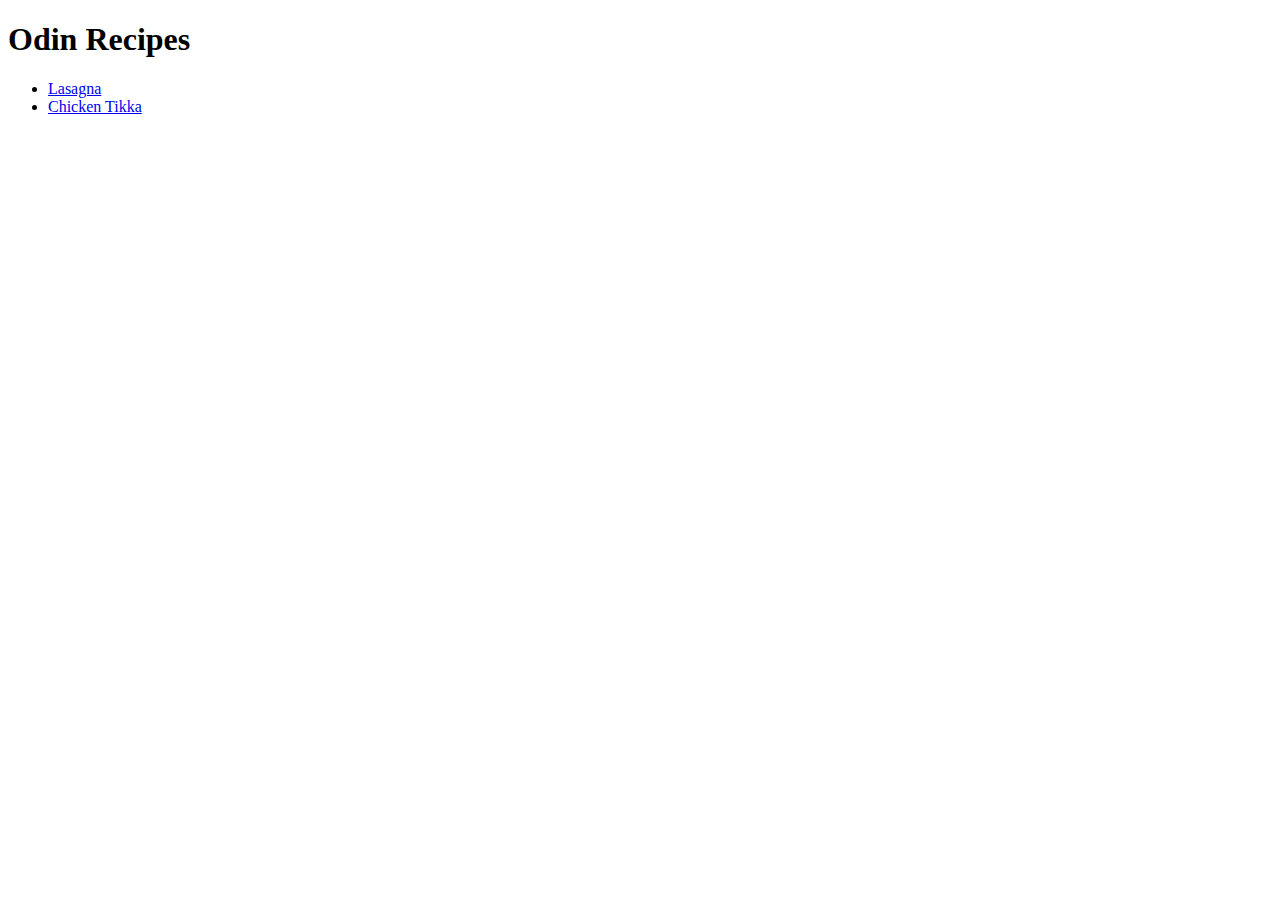
==== index.html @ 76091a0f "Index file added" ====
<!DOCTYPE html>

<html lang = "en">
    <head>
        <meta charset = "utf-8">
        <title>Recipes</title>
    </head>
    <body>
        <h1>Odin Recipes</h1>
        <ul>
        <li><a href = "recipelist/lasagna.html" rel = "noreferrer">Lasagna</a></li>
        <li><a href = "recipelist/chickentikka.html" rel = "noreferrer">Chicken Tikka</a></li>
        </ul>
    </body>
</html>
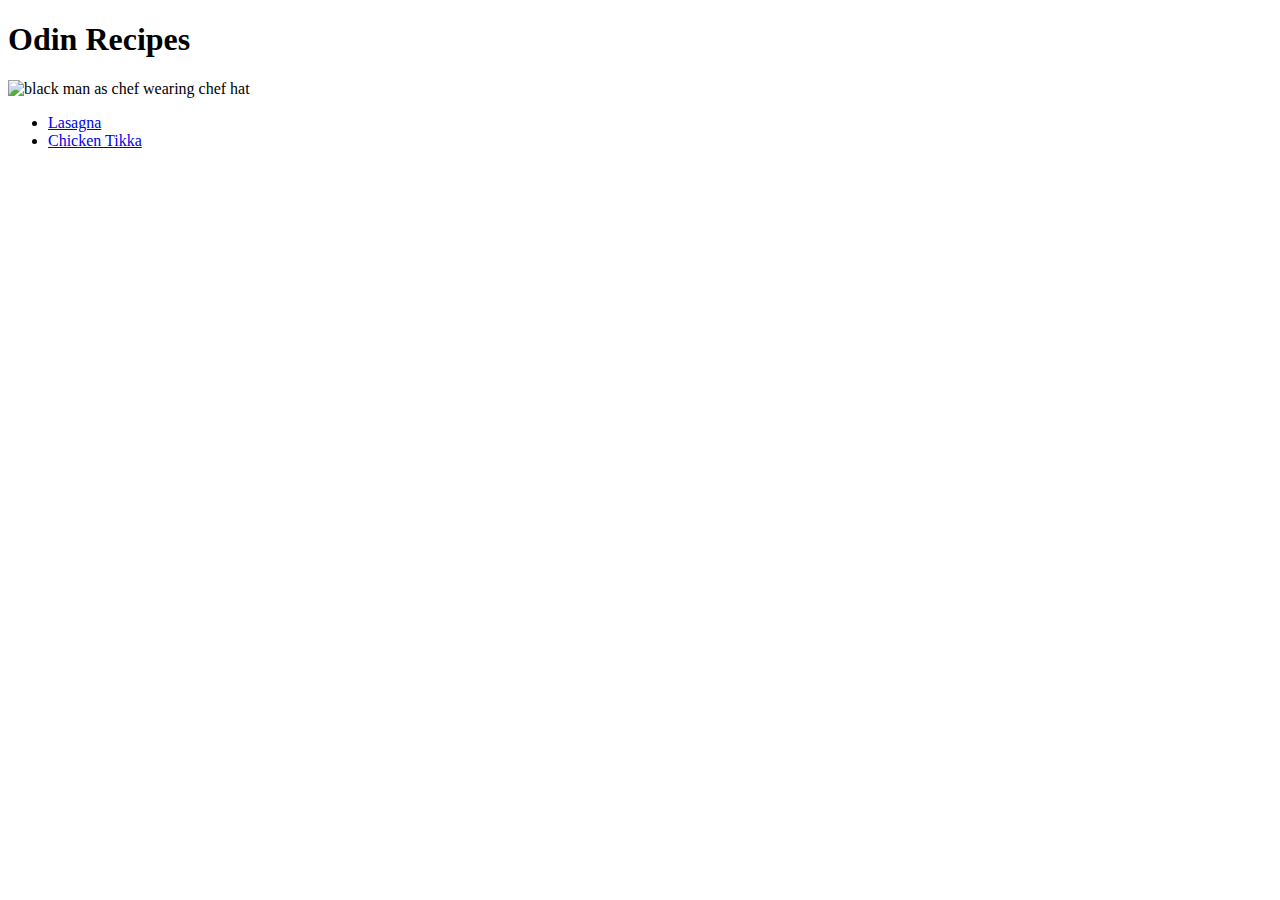
==== commit 3ace19d1: "Added final chef image" ====
--- a/index.html
+++ b/index.html
@@ -7,6 +7,7 @@
     </head>
     <body>
         <h1>Odin Recipes</h1>
+        <img src = "https://img.freepik.com/free-photo/young-smiling-afro-american-cook-chef-uniform-crosses-arms-isolated-orange-wall_141793-33424.jpg?w=996&t=st=1699475440~exp=1699476040~hmac=3ac7e8da36cfb5311b75a0d264ee1dc898951156253d66a60cfeef0339cf0eb9" alt = "black man as chef wearing chef hat">
         <ul>
         <li><a href = "recipelist/lasagna.html" rel = "noreferrer">Lasagna</a></li>
         <li><a href = "recipelist/chickentikka.html" rel = "noreferrer">Chicken Tikka</a></li>
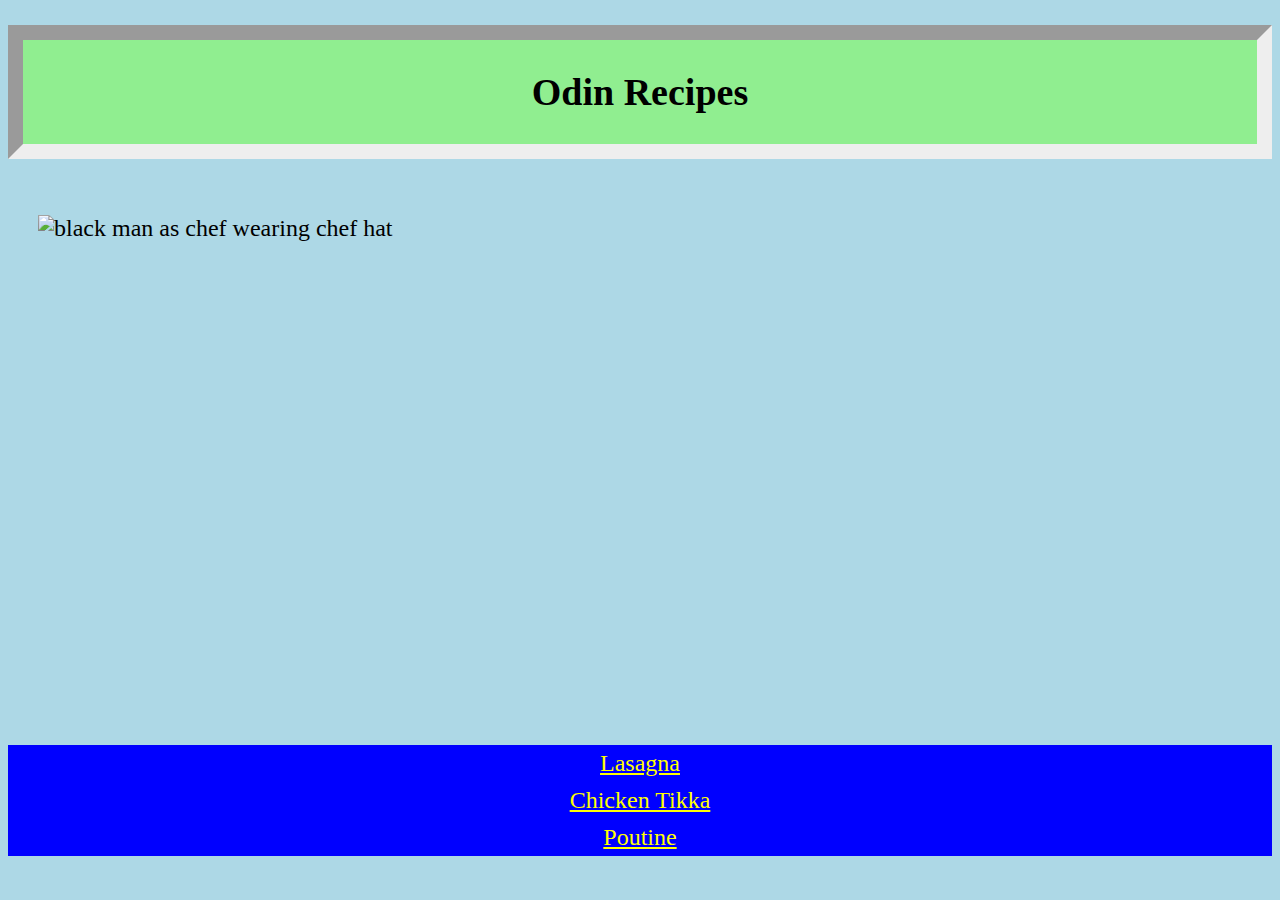
==== commit 651a3e3d: "Re-commit for style.css add and page update" ====
--- a/index.html
+++ b/index.html
@@ -4,13 +4,15 @@
     <head>
         <meta charset = "utf-8">
         <title>Recipes</title>
+        <link rel="stylesheet" href = "style.css">
     </head>
     <body>
         <h1>Odin Recipes</h1>
         <img src = "https://img.freepik.com/free-photo/young-smiling-afro-american-cook-chef-uniform-crosses-arms-isolated-orange-wall_141793-33424.jpg?w=996&t=st=1699475440~exp=1699476040~hmac=3ac7e8da36cfb5311b75a0d264ee1dc898951156253d66a60cfeef0339cf0eb9" alt = "black man as chef wearing chef hat">
-        <ul>
-        <li><a href = "recipelist/lasagna.html" rel = "noreferrer">Lasagna</a></li>
-        <li><a href = "recipelist/chickentikka.html" rel = "noreferrer">Chicken Tikka</a></li>
-        </ul>
+        
+        <a href = "recipelist/lasagna.html" rel = "noreferrer">Lasagna</a>
+        <a href = "recipelist/chickentikka.html" rel = "noreferrer">Chicken Tikka</a>
+        <a href = "recipelist/poutine.html" rel = "noreferrer">Poutine</a>
+        
     </body>
 </html>--- a/style.css
+++ b/style.css
@@ -0,0 +1,46 @@
+* {
+    background: lightblue;
+    font-size: 24px;
+}
+
+ol, ul {
+    
+    border: 2px groove pink;
+    background-color: #ff817e;
+    
+}
+
+.home {
+    padding: 0px;
+
+}   
+
+li {
+    background-color: #ff817e;
+    padding: 4px;
+}
+
+a {
+    background-color: blue;
+    color: yellow;
+    font-size: 24px;
+    text-align: center;
+    display: block;
+    padding: 5px;
+}
+
+h1 {
+    text-align: center;
+    font-size: 38px;
+    padding: 30px;
+    background-color: lightgreen;
+    border: 15px inset; 
+}
+
+img {
+    height: 500px;
+    align-items: center;
+    display: block;
+    margin: 0 auto;
+    padding: 30px;
+}